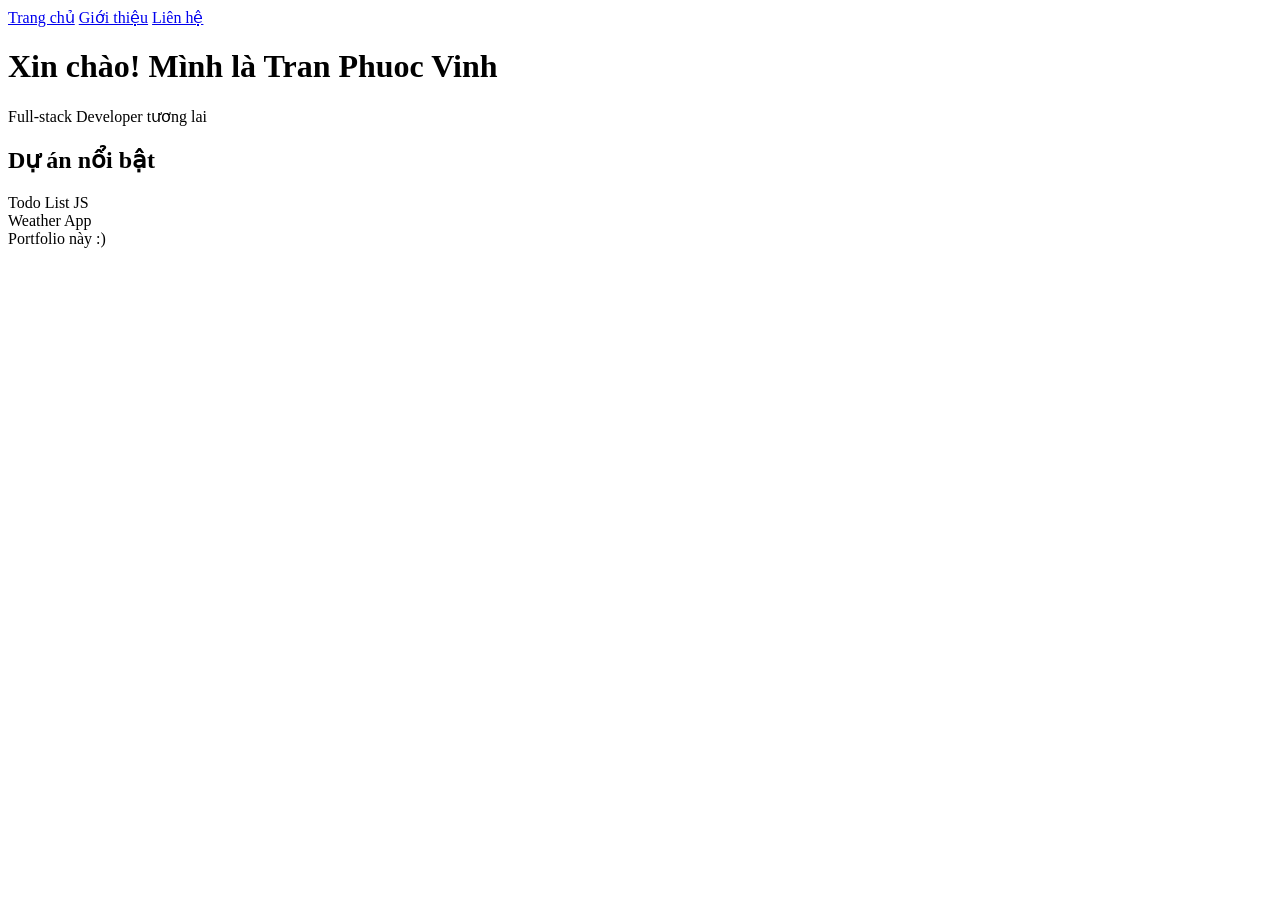
==== index.html @ 77bc4aeb "Add files via upload" ====
<!DOCTYPE html>
<html lang="vi">
<head>
    <meta charset="UTF-8">
    <meta name="viewport" content="width=device-width,
initial-scale=1.0">
    <title>Tran Phuoc Vinh - Portfolio</title>
    <link rel="stylesheet" href="css/style.css">
</head>
<body>
    <nav>
        <a href="index.html">Trang chủ</a>
        <a href="about.html">Giới thiệu</a>
        <a href="contact.html">Liên hệ</a>
    </nav>

    <header>
        <h1>Xin chào! Mình là Tran Phuoc Vinh</h1>
        <p>Full-stack Developer tương lai</p>
    </header>

    <section>
        <h2>Dự án nổi bật</h2>
        <div class="project">Todo List JS</div>
        <div class="project">Weather App</div>
        <div class="project">Portfolio này :)</div>
    </section>

    <script src="js/script.js"></script>
</body>
</html>
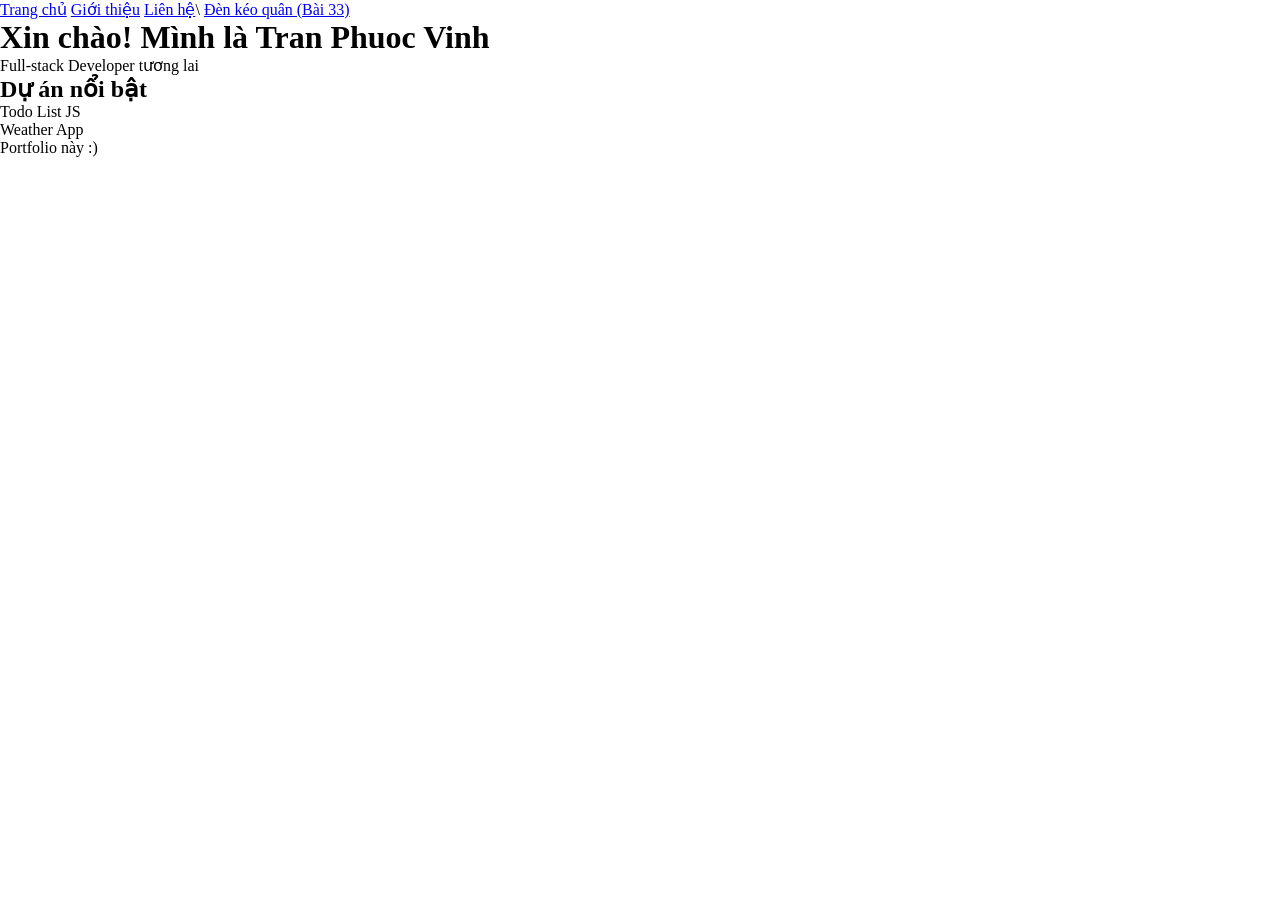
==== commit cdda4a15: "Add files via upload" ====
--- a/index.html
+++ b/index.html
@@ -11,7 +11,8 @@
     <nav>
         <a href="index.html">Trang chủ</a>
         <a href="about.html">Giới thiệu</a>
-        <a href="contact.html">Liên hệ</a>
+        <a href="contact.html">Liên hệ</a>\
+        <a href="denkeoquan.html">Đèn kéo quân (Bài 33)</a>
     </nav>
 
     <header>
--- a/css/style.css
+++ b/css/style.css
@@ -0,0 +1,14 @@
+* { margin: 0; padding: 0; box-sizing: border-box; }
+
+body { font-family: 'Segoe
+UI', sans-serif; line-height: 1.6; background: #f4f4f4; }
+
+nav { background: #333; padding: 1rem; text-align: center; }
+
+nav a { color: white; margin: 0 1rem; text-decoration: none; }
+
+header { text-align: center; padding: 4rem 2rem; background: #333; color: white; }
+
+section { padding: 3rem; max-width: 800px; margin: 0 auto; }
+
+.project { background: white; padding: 2rem; margin: 1rem 0; border-radius: 8px; box-shadow: 0 2px 10px rgba(0,0,0,0.1); }
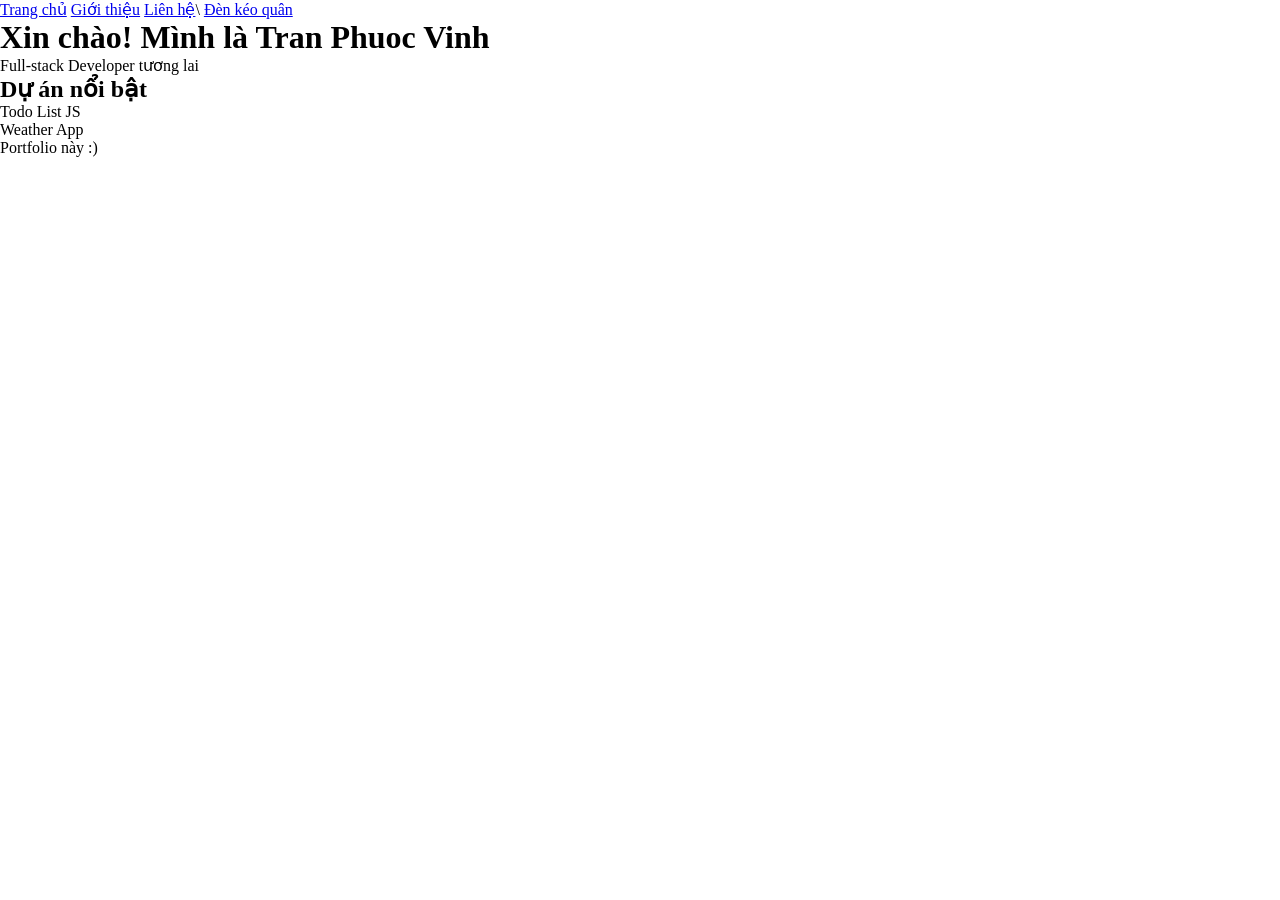
==== commit 93cafd30: "Add files via upload" ====
--- a/index.html
+++ b/index.html
@@ -12,7 +12,7 @@
         <a href="index.html">Trang chủ</a>
         <a href="about.html">Giới thiệu</a>
         <a href="contact.html">Liên hệ</a>\
-        <a href="denkeoquan.html">Đèn kéo quân (Bài 33)</a>
+        <a href="den-keo-quan.html">Đèn kéo quân</a>
     </nav>
 
     <header>
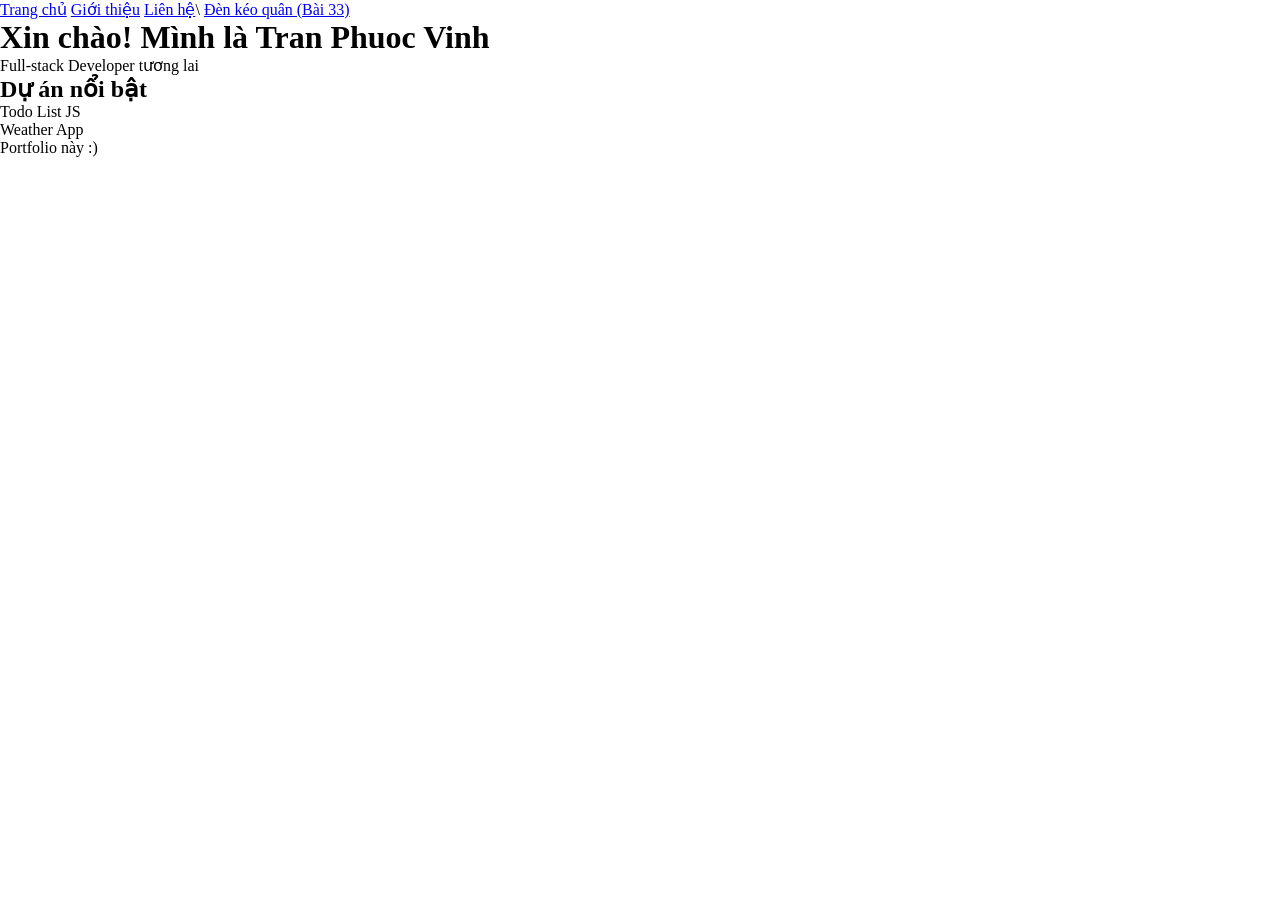
==== commit 2bb67033: "Add files via upload" ====
--- a/index.html
+++ b/index.html
@@ -12,7 +12,7 @@
         <a href="index.html">Trang chủ</a>
         <a href="about.html">Giới thiệu</a>
         <a href="contact.html">Liên hệ</a>\
-        <a href="den-keo-quan.html">Đèn kéo quân</a>
+        <a href="denkeoquan.html">Đèn kéo quân (Bài 33)</a> </nav>
     </nav>
 
     <header>
